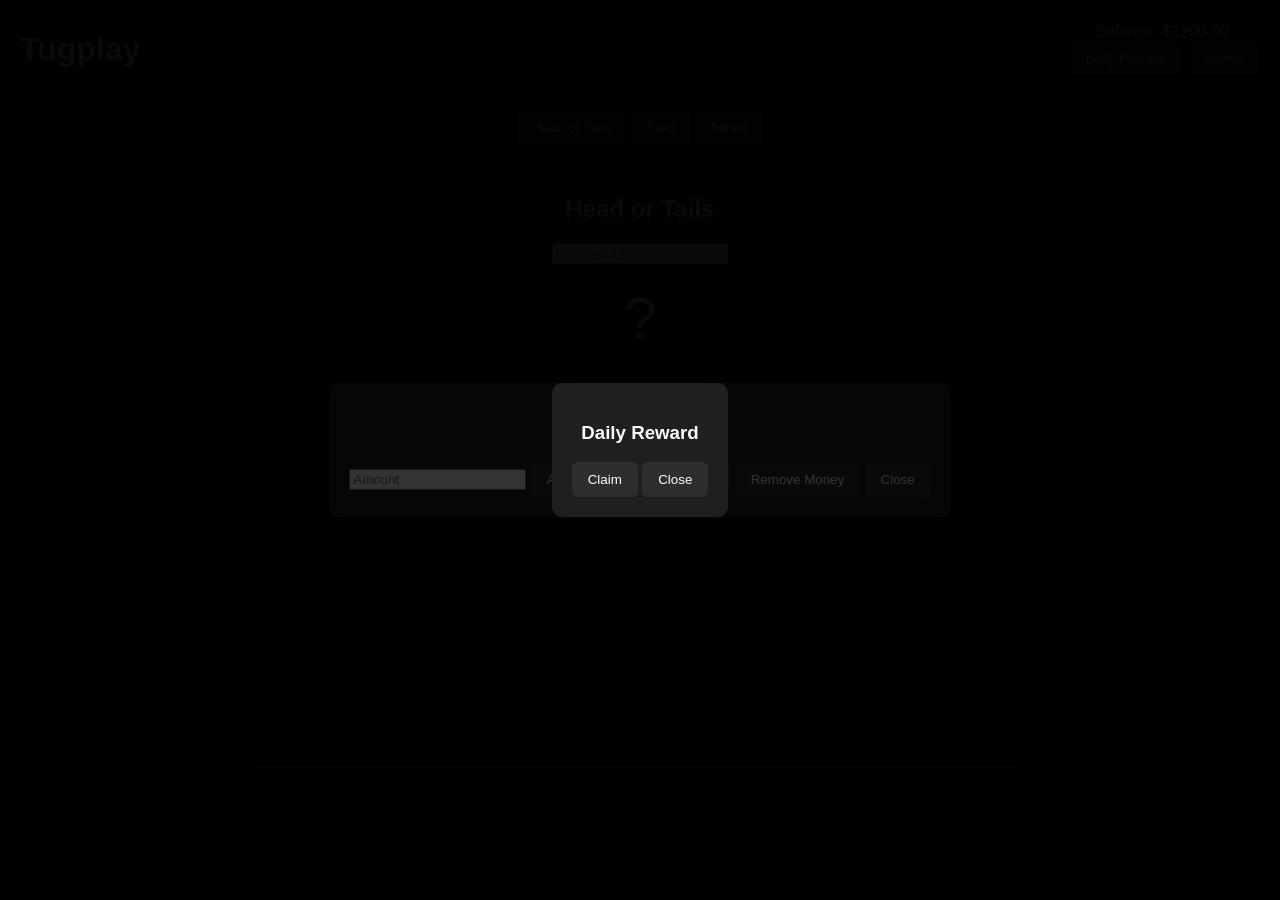
==== index.html @ 641f5d48 "Rename index.htm to index.html" ====
<!DOCTYPE html>
<html lang="en">
<head>
<meta charset="UTF-8">
<meta name="viewport" content="width=device-width, initial-scale=1.0">
<title>Tugplay</title>
<link rel="stylesheet" href="style.css">
</head>

<body>

<header>
<h1 id="logo">Tugplay</h1>

<div class="top-controls">
<div id="balance">Balance: $0</div>
<button id="dailyBtn">Daily Reward</button>
<button id="adminBtn">Admin</button>
</div>
</header>

<nav class="game-nav">
<button onclick="showGame('coin')">Head or Tails</button>
<button onclick="showGame('slots')">Slots</button>
<button onclick="showGame('mines')">Mines</button>
</nav>

<main>

<!-- Coin Flip -->
<section id="coin" class="game">
<h2>Head or Tails</h2>

<input id="coinBet" type="number" placeholder="Bet Amount">

<div id="coinDisplay">?</div>

<div class="coinButtons">
<button onclick="flipCoin('heads')">Heads</button>
<button onclick="flipCoin('tails')">Tails</button>
</div>

<p id="coinResult"></p>
</section>

<!-- Slots -->
<section id="slots" class="game hidden">
<h2>Slots</h2>

<input id="slotBet" type="number" placeholder="Bet Amount">

<div class="reels">
<div class="reel" id="r1">?</div>
<div class="reel" id="r2">?</div>
<div class="reel" id="r3">?</div>
</div>

<button onclick="spinSlots()">Spin</button>

<p id="slotResult"></p>
</section>

<!-- Mines -->
<section id="mines" class="game hidden">
<h2>Mines</h2>

<input id="mineBet" type="number" placeholder="Bet Amount">
<button onclick="startMines()">Start Game</button>

<div id="mineGrid"></div>

<button id="cashoutBtn" onclick="cashOut()">Cash Out</button>

<p id="mineResult"></p>
</section>

</main>

<!-- Admin Panel -->
<div id="adminPanel" class="hidden">
<div class="adminBox">
<h3>Admin Panel</h3>

<input id="adminAmount" type="number" placeholder="Amount">

<button onclick="addMoney()">Add Money</button>
<button onclick="setMoney()">Set Money</button>
<button onclick="removeMoney()">Remove Money</button>
<button onclick="closeAdmin()">Close</button>

</div>
</div>

<!-- Daily Reward Popup -->
<div id="dailyPopup" class="hidden">
<div class="dailyBox">
<h3>Daily Reward</h3>
<p id="dailyInfo"></p>
<button onclick="claimDaily()">Claim</button>
<button onclick="closeDaily()">Close</button>
</div>
</div>

<script src="script.js"></script>
</body>
</html>
---- style.css ----
body{
background:#0e0e0e;
color:white;
font-family:Arial;
text-align:center;
margin:0;
}

header{
display:flex;
justify-content:space-between;
align-items:center;
padding:10px 20px;
background:#151515;
}

#logo{
cursor:pointer;
}

.top-controls button{
margin-left:5px;
}

.game-nav{
padding:10px;
background:#1b1b1b;
}

button{
padding:10px 16px;
border:none;
border-radius:6px;
background:#2e2e2e;
color:white;
cursor:pointer;
}

button:hover{
background:#444;
}

.game{
padding:20px;
}

.hidden{
display:none;
}

#coinDisplay{
font-size:60px;
margin:20px;
}

.reels{
display:flex;
justify-content:center;
gap:20px;
margin:20px;
}

.reel{
font-size:50px;
background:#222;
padding:20px;
border-radius:10px;
}

#mineGrid{
display:grid;
grid-template-columns:repeat(5,60px);
gap:5px;
justify-content:center;
margin:20px;
}

.tile{
width:60px;
height:60px;
background:#222;
border-radius:6px;
cursor:pointer;
}

.tile.safe{
background:#3a8dff;
}

.tile.mine{
background:red;
}

#adminPanel,
#dailyPopup{
position:fixed;
top:0;
left:0;
width:100%;
height:100%;
background:rgba(0,0,0,.8);
display:flex;
align-items:center;
justify-content:center;
}

.adminBox,
.dailyBox{
background:#1f1f1f;
padding:20px;
border-radius:10px;
}
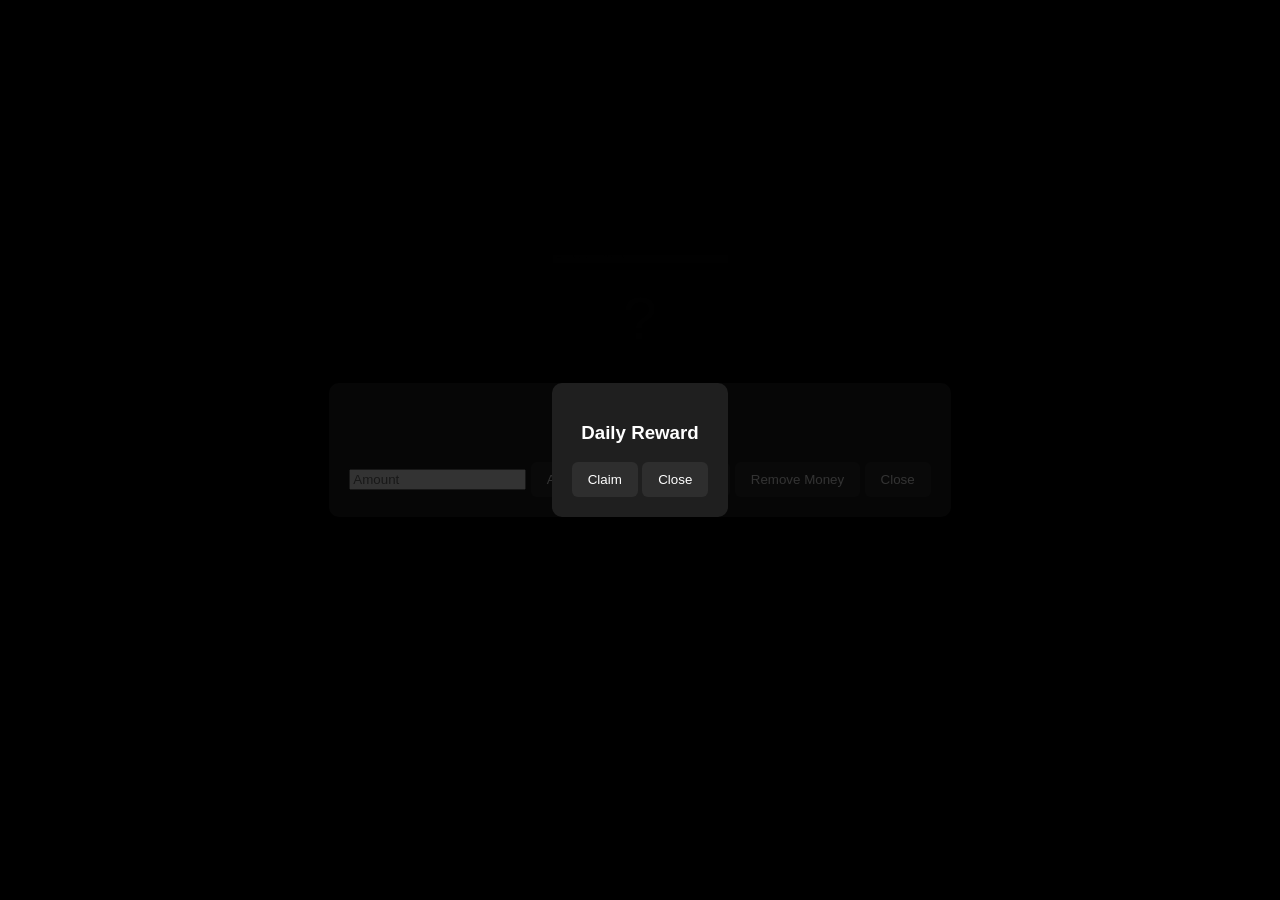
==== commit 291ea303: "Update index.html" ====
--- a/index.html
+++ b/index.html
@@ -30,11 +30,63 @@
 <!-- Coin Flip -->
 <section id="coin" class="game">
 <h2>Head or Tails</h2>
+<input id="coinBet" type="number" placeholder="Bet Amount">
+<div id="coinDisplay">?</div>
+<div class="coinButtons">
+<button onclick="flipCoin('heads')">Heads</button>
+<button onclick="flipCoin('tails')">Tails</button>
+</div>
+<p id="coinResult"></p>
+</section>
 
-<input id="coinBet" type="number" placeholder="Bet Amount">
+<!-- Slots -->
+<section id="slots" class="game hidden">
+<h2>Slots</h2>
+<input id="slotBet" type="number" placeholder="Bet Amount">
+<div class="reels">
+<div class="reel" id="r1">?</div>
+<div class="reel" id="r2">?</div>
+<div class="reel" id="r3">?</div>
+</div>
+<button onclick="spinSlots()">Spin</button>
+<p id="slotResult"></p>
+</section>
 
-<div id="coinDisplay">?</div>
+<!-- Mines -->
+<section id="mines" class="game hidden">
+<h2>Mines</h2>
+<input id="mineBet" type="number" placeholder="Bet Amount">
+<button onclick="startMines()">Start Game</button>
+<div id="mineGrid"></div>
+<button id="cashoutBtn" onclick="cashOut()">Cash Out</button>
+<p id="mineResult"></p>
+</section>
 
+<!-- Admin Panel -->
+<div id="adminPanel" class="hidden">
+<div class="adminBox">
+<h3>Admin Panel</h3>
+<input id="adminAmount" type="number" placeholder="Amount">
+<button onclick="addMoney()">Add Money</button>
+<button onclick="setMoney()">Set Money</button>
+<button onclick="removeMoney()">Remove Money</button>
+<button onclick="closeAdmin()">Close</button>
+</div>
+</div>
+
+<!-- Daily Reward Popup -->
+<div id="dailyPopup" class="hidden">
+<div class="dailyBox">
+<h3>Daily Reward</h3>
+<p id="dailyInfo"></p>
+<button id="claimDailyBtn">Claim</button>
+<button id="closeDailyBtn">Close</button>
+</div>
+</div>
+
+<script src="script.js"></script>
+</body>
+</html>
 <div class="coinButtons">
 <button onclick="flipCoin('heads')">Heads</button>
 <button onclick="flipCoin('tails')">Tails</button>
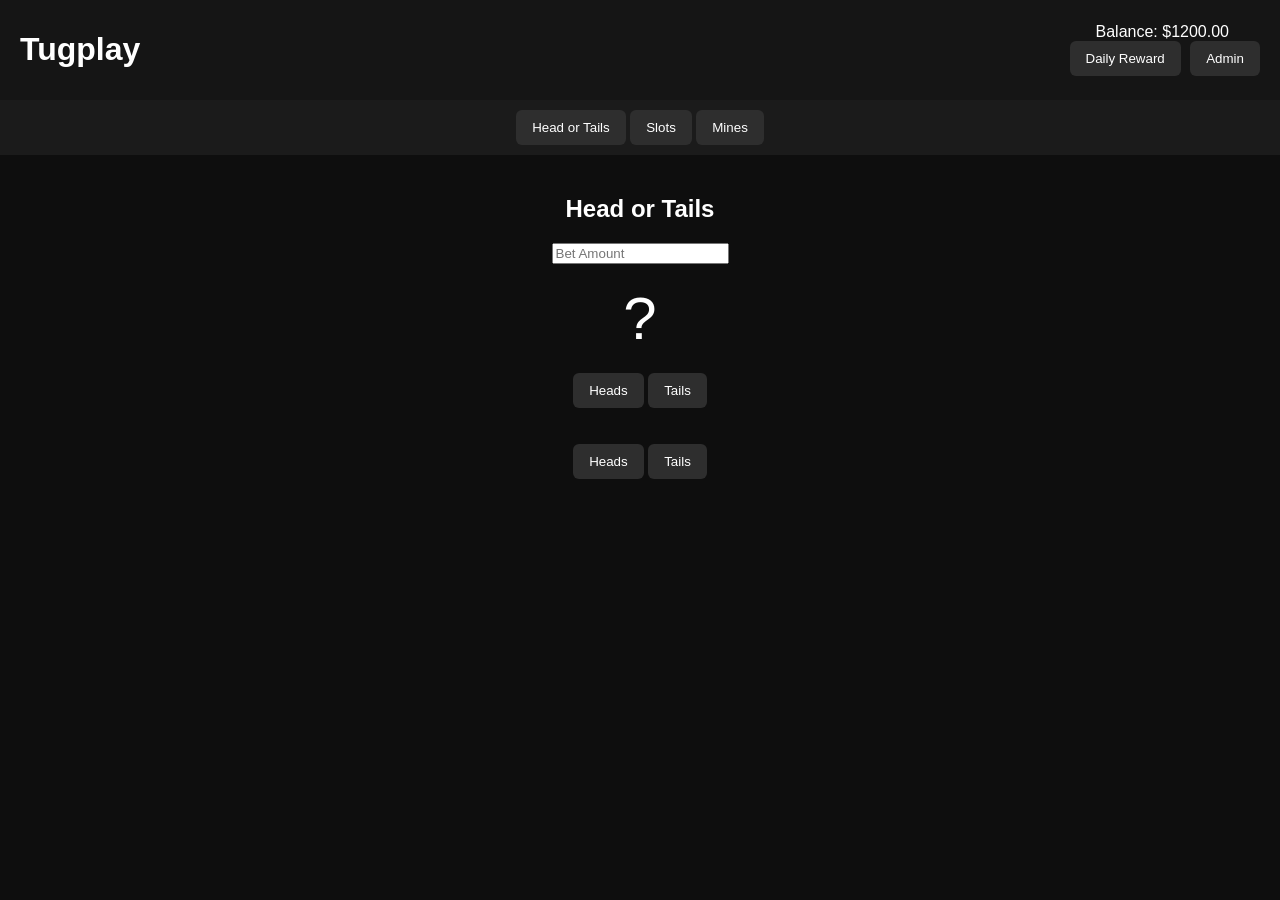
==== commit 87b92865: "Update index.html" ====
--- a/index.html
+++ b/index.html
@@ -3,7 +3,7 @@
 <head>
 <meta charset="UTF-8">
 <meta name="viewport" content="width=device-width, initial-scale=1.0">
-<title>Tugplay</title>
+<title>Tugplay V2</title>
 <link rel="stylesheet" href="style.css">
 </head>
 
--- a/style.css
+++ b/style.css
@@ -1,112 +1,112 @@
 body{
-background:#0e0e0e;
-color:white;
-font-family:Arial;
-text-align:center;
-margin:0;
+  background:#0e0e0e;
+  color:white;
+  font-family:Arial;
+  text-align:center;
+  margin:0;
 }
 
 header{
-display:flex;
-justify-content:space-between;
-align-items:center;
-padding:10px 20px;
-background:#151515;
+  display:flex;
+  justify-content:space-between;
+  align-items:center;
+  padding:10px 20px;
+  background:#151515;
 }
 
 #logo{
-cursor:pointer;
+  cursor:pointer;
 }
 
 .top-controls button{
-margin-left:5px;
+  margin-left:5px;
 }
 
 .game-nav{
-padding:10px;
-background:#1b1b1b;
+  padding:10px;
+  background:#1b1b1b;
 }
 
 button{
-padding:10px 16px;
-border:none;
-border-radius:6px;
-background:#2e2e2e;
-color:white;
-cursor:pointer;
+  padding:10px 16px;
+  border:none;
+  border-radius:6px;
+  background:#2e2e2e;
+  color:white;
+  cursor:pointer;
 }
 
 button:hover{
-background:#444;
+  background:#444;
 }
 
 .game{
-padding:20px;
+  padding:20px;
 }
 
 .hidden{
-display:none;
+  display:none !important;
 }
 
 #coinDisplay{
-font-size:60px;
-margin:20px;
+  font-size:60px;
+  margin:20px;
 }
 
 .reels{
-display:flex;
-justify-content:center;
-gap:20px;
-margin:20px;
+  display:flex;
+  justify-content:center;
+  gap:20px;
+  margin:20px;
 }
 
 .reel{
-font-size:50px;
-background:#222;
-padding:20px;
-border-radius:10px;
+  font-size:50px;
+  background:#222;
+  padding:20px;
+  border-radius:10px;
 }
 
 #mineGrid{
-display:grid;
-grid-template-columns:repeat(5,60px);
-gap:5px;
-justify-content:center;
-margin:20px;
+  display:grid;
+  grid-template-columns:repeat(5,60px);
+  gap:5px;
+  justify-content:center;
+  margin:20px;
 }
 
 .tile{
-width:60px;
-height:60px;
-background:#222;
-border-radius:6px;
-cursor:pointer;
+  width:60px;
+  height:60px;
+  background:#222;
+  border-radius:6px;
+  cursor:pointer;
 }
 
 .tile.safe{
-background:#3a8dff;
+  background:#3a8dff;
 }
 
 .tile.mine{
-background:red;
+  background:red;
 }
 
 #adminPanel,
 #dailyPopup{
-position:fixed;
-top:0;
-left:0;
-width:100%;
-height:100%;
-background:rgba(0,0,0,.8);
-display:flex;
-align-items:center;
-justify-content:center;
+  position:fixed;
+  top:0;
+  left:0;
+  width:100%;
+  height:100%;
+  background:rgba(0,0,0,.8);
+  display:flex;
+  align-items:center;
+  justify-content:center;
 }
 
 .adminBox,
 .dailyBox{
-background:#1f1f1f;
-padding:20px;
-border-radius:10px;
+  background:#1f1f1f;
+  padding:20px;
+  border-radius:10px;
 }
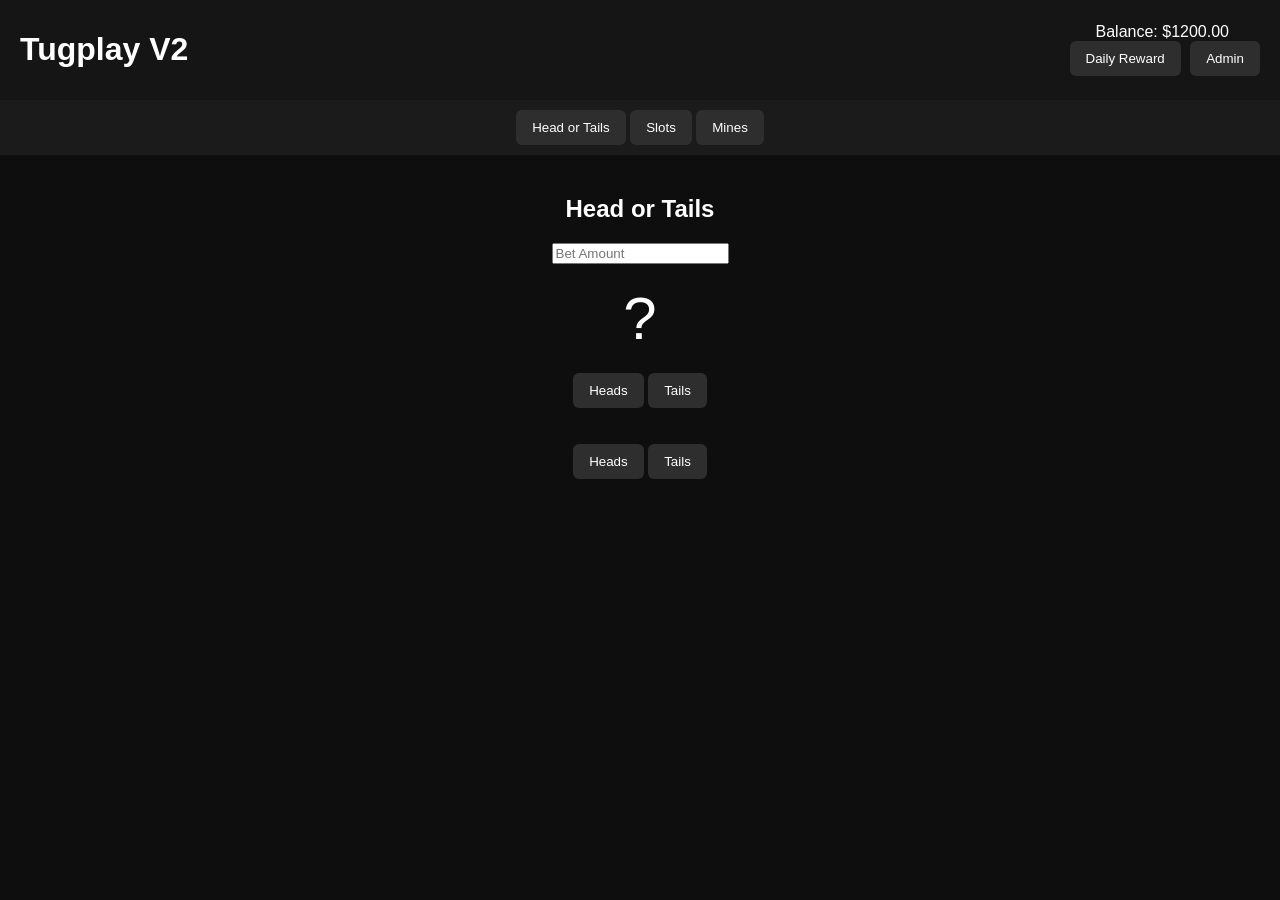
==== commit 8786a7b5: "Update index.html" ====
--- a/index.html
+++ b/index.html
@@ -10,7 +10,7 @@
 <body>
 
 <header>
-<h1 id="logo">Tugplay</h1>
+<h1 id="logo">Tugplay V2</h1>
 
 <div class="top-controls">
 <div id="balance">Balance: $0</div>
